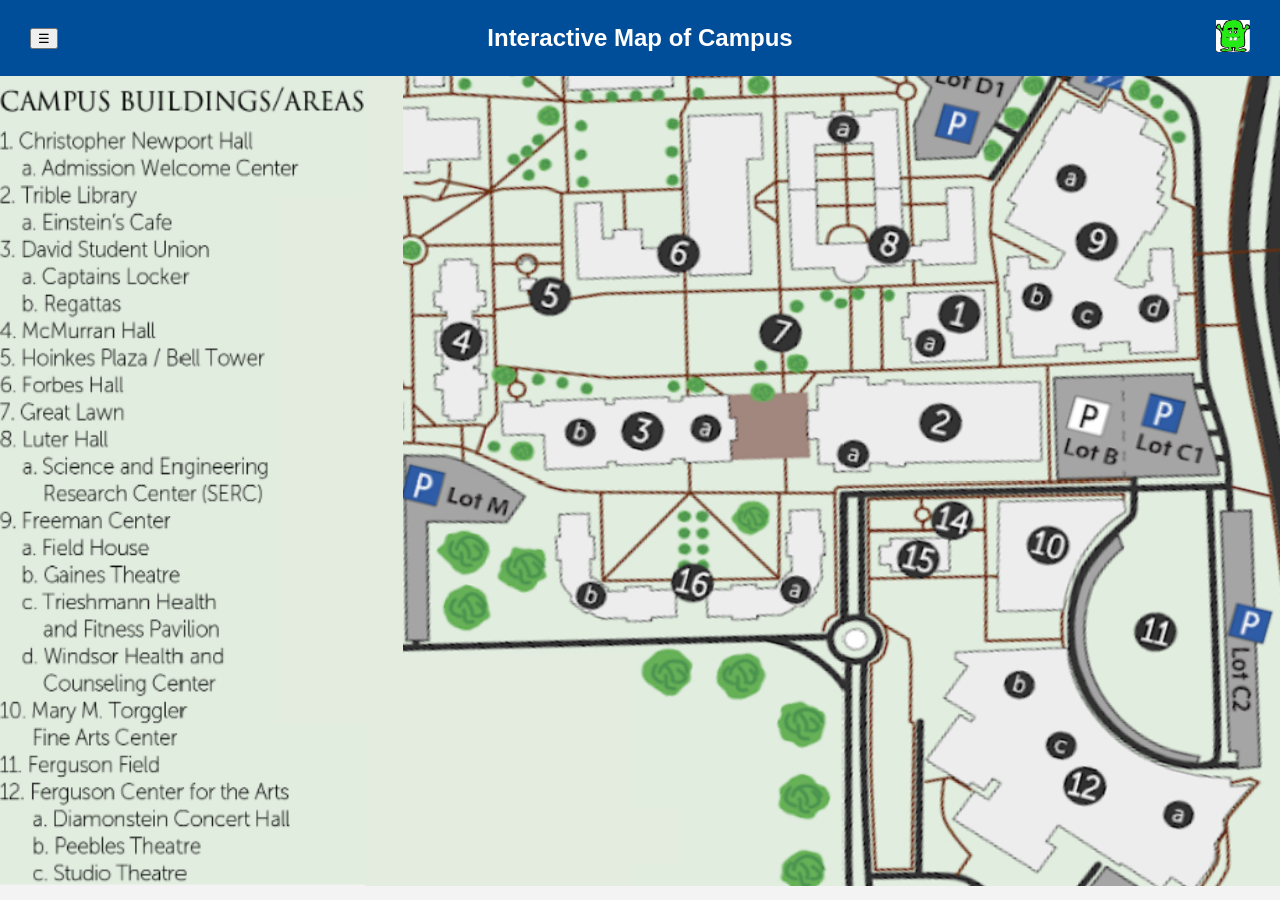
==== index.html @ 8e7b873d "updated filenames for <building>.html files" ====
<!DOCTYPE html>
<html lang="en">
<head>
    <meta charset="UTF-8">
    <meta name="viewport" content="width=device-width, initial-scale=1.0">
    <link rel="stylesheet" href="website/style.css">
    <script src="website/script.js"></script>
    <title>IMAP</title>
</head>
<body>
    <!-- NavBar-->
    <nav class="navbar">
        <h1 class="navbar-title">Interactive Map of Campus</h1>

        <ul class="navbar-links">
            <li class="dropdown">
                <a href="#"><button class="menu-btn">&#9776;</button></a>
                <ul class="dropdown-menu">
                    <li><a href="index.html">Home</a></li>
                    <li class="dropdown"><a href="#">Buildings</a>
                        <ul class="dropdown-menu">
                            <li><a href="website/Buildings/TFAC">(TFAC) Torggler Fine Arts Center</a></li>
                            <li><a href="website/Buildings/FORBES">(FORBES) Forbes</a></li>
                            <li><a href="website/Buildings/LUTR">(LUTR) Luter</a></li>
                            <li><a href="website/Buildings/MCM">(MCM) McMurran</a></li>
                            <li><a href="website/Buildings/FERG">(FERG) Ferguson</a></li>
                            <li><a href="website/Buildings/SERC">(SERC) Science and Engineering Recearch Center</a></li>
                            <li><a href="website/Buildings/TRIB">(TRIB) Trible Library</a></li>
                        </ul>
                    </li>
                    <li><a href="#">Search</a></li>
                    <li><a href="#">About</a></li>
                </ul>
            </li>
        </ul>
        <div class="navbar-logo">
            <a href="index.html">
                <img src="website/img/Wumpus.png" alt="IMAP Logo">
            </a>
        </div>
    </nav>
    <div class="MapFlex">
        <img class="MapList" src="website/img/MapList.png"></img>
        <div class="MapSpacer"></div>
        <img class="OMap" src="website/img/OMap.png"></img>
    </div>

</body>


</body>
</html>
---- website/style.css ----
/* 
NOTES:

Main Colors: 
Dark Blue : #004d99
Light Blue: #2982ff
White     : #e8e8e8
Grey      : #808080
Green     : #e4ece0

*/

body {
    margin: 0;
    /* padding: 20px; */
    font-family: Arial, sans-serif;
    background: #f3f3f3;
    overflow:hidden;
}

/* NavBar */
.navbar {
    background-color: #004d99;
    display: flex;
    align-items: center;
    justify-content: space-between;
    padding: 20px 30px;
    position: relative;
    color: white;
    width: 100%;
}

/* Logo */
.navbar-logo img {
    height: 2em;
    width: auto;
}

/* Centered title */
.navbar-title {
    position: absolute;
    left: 50%;
    transform: translateX(-50%);
    font-size: 1.5em;
    font-weight: 600;
    color: white;
    margin: 0;
}

/* NavBar Links */
.navbar-links {
    position: left;
    list-style: none;
    display: flex;
    gap: 25px;
    margin: 0;
    padding: 0;
}

.navbar-links li a {
    color: white;
    text-decoration: none;
    font-weight: 500;
    transition: color 0.3s;
}

.navbar-links li a:hover {
    background-color: #2982ff; 
    color: #004d99
}

/* Main dropdown container */
.dropdown {
    position: relative;
}

/* First-level dropdown */
.dropdown-menu {
    display: none;
    position: absolute;
    top: 100%;
    left: 0;

    background-color: #06325f;
    min-width: 200px;

    list-style: none;
    margin: 0;
    padding: 10px 0;

    z-index: 1000;
}

/* Show first-level dropdown */
.dropdown:hover > .dropdown-menu {
    display: block;
}

/* Dropdown links */
.dropdown-menu li {
    position: relative;
}

.dropdown-menu li a {
    display: block;
    padding: 10px 15px;
    color: white;
    text-decoration: none;
    white-space: nowrap;
}

/* Hover effect */
.dropdown-menu li a:hover {
    background-color: #2982ff;
    color: white;
}


/* ========================= */
/* SECOND-LEVEL DROPDOWN     */
/* ========================= */

.dropdown-menu .dropdown-menu {
    top: 0;
    left: 100%;
    background-color: #091848
}

/* Show second-level dropdown */
.dropdown-menu .dropdown:hover > .dropdown-menu {
    display: block;
}

/* index.html */

index.html {
    background-color: #e4ece0
}

.MapFlex {
    display: flex;
    justify-content: center;
    align-items: center;   
}

.OMap {
    height: 90vh;
    width:  68.5vw;
}

.MapSpacer {
    height: 90vh;
    width: 3vw;
    background-color: #e4ece0;
}

.MapList {
    height: 90vh;
    width:  28.5vw;
}

/* Stuff */

* {
    box-sizing: border-box;
}

/*
    * Main layout
    *
    * Information = roughly 20vw
    * Floorplan   = roughly 80vw
    */
.main-layout {
    display: flex;
    align-items: flex-start;
    /* gap: 20px; */
    width: 100%;
}

/*
    * Information panel
    */
.room-info {
    width: 20vw;
    min-width: 220px;

    padding: 20px;

    background: white;
    border-radius: 8px;

    box-shadow: 0 2px 8px rgba(0,0,0,0.1);

    position: sticky;
    top: 20px;
}

.room-info h2 {
    margin: 0 0 10px;
}

.room-info p {
    margin: 0;
    color: #666;
    line-height: 1.5;

    overflow-y: scroll;
}

/*
    * Floorplan area
    */
.floorplan-container {
    position: relative;
    width: 80vw;
    height: 95vh;
    max-width: calc(80vw - 20px);
    max-height: calc(95vh - 20px);
}

/*
    * Actual floorplan image
    */
.floorplan-image {
    display: block;

    width: 80vw;
    height: 95vh;
    aspect-ratio: 1/1;
    padding-right: 10vw;

    /*
        * Keeps the image square.
        *
        * Change this to "contain" if your source image
        * isn't actually square and you don't want it cropped.
        */
}

/*
    * SVG sits exactly on top of the floorplan.
    */
.room-overlay {
    position: absolute;

    top: 0;
    left: 0;

    width: 80vw;
    height: 95vh;
}

/*
    * Individual rooms
    */
.room {
    fill: rgba(0, 120, 255, 0.20);
    stroke: rgba(0, 120, 255, 0.8);
    stroke-width: 2;

    cursor: pointer;

    transition:
        fill 0.15s ease,
        stroke 0.15s ease;
}

.room:hover {
    fill: rgba(0, 120, 255, 0.45);
    stroke: #0066cc;
}

.room.selected {
    fill: rgba(255, 170, 0, 0.50);
    stroke: #ff9900;
    stroke-width: 3;
}

/* TABLET / PHONE */
@media (max-width: 700px) {

    body {
        padding: 10px;
        overflow-y: auto;
    }

    .main-layout {
        display: flex;
        flex-direction: column;
        gap: 10px;
        width: 100%;
    }

    /* Floor buttons come first */
    .floor-buttons {
        order: 1;
        display: flex;
        width: 100%;
        justify-content: center;
        gap: 5px;
    }

    /* Map comes second */
    .floorplan-container {
        order: 2;

        width: 100%;
        max-width: 100%;
        height: auto;

        aspect-ratio: 1 / 1;
    }

    /* Information comes last */
    .room-info {
        order: 3;

        width: 100%;
        min-width: 0;

        position: static;

        padding: 15px;
    }

    /* Make the floor buttons horizontal on phones */
    .floor_button {
        height: 45px;
        width: auto;
        flex: 1;

        writing-mode: horizontal-tb;
        text-orientation: initial;
    }

    /* Make the floorplan fit the phone width */
    .floorplan-image {
        width: 100%;
        height: auto;
        padding-right: 0;
    }

    .room-overlay {
        width: 100%;
        height: 100%;
    }
}

.floor {
    display: none;
}

.floor.active {
    display: block;
}

.floor_button {
    height: 30vh;
    width: 2vw;
    padding: 0;
    writing-mode: vertical-lr;
    text-orientation: upright;
    display: flex;
    justify-content: center;
    align-items: center;
}

        
/* Hide whichever information-panel view is inactive */
#room-info-view[hidden],
#search-info-view[hidden],
#time-options[hidden] {
    display: none !important;
}

/* Space out the search controls */
#course-search-form {
    display: flex;
    flex-direction: column;
    gap: 10px;
    margin-top: 15px;
}

#course-search-form label {
    display: block;
    margin-bottom: 5px;
    font-weight: bold;
    color: #333;
}

#course-search-form input,
#course-search-form select {
    box-sizing: border-box;
    width: 100%;
    padding: 9px;
    border: 1px solid #bbb;
    border-radius: 5px;
    font: inherit;
    background: white;
}

.search-panel-buttons {
    display: flex;
    flex-wrap: wrap;
    gap: 8px;
    margin-top: 5px;
}

.search-panel-buttons button {
    padding: 9px 12px;
    border: none;
    border-radius: 5px;
    background: #004d99;
    color: white;
    cursor: pointer;
}

.search-panel-buttons button:hover {
    background: #003366;
}

#search-results {
    margin-top: 15px;
    overflow-wrap: anywhere;
    line-height: 1.5;
}

/* Keep the panel usable if its contents become long */
.room-info {
    max-height: 92vh;
    overflow-y: auto;
}
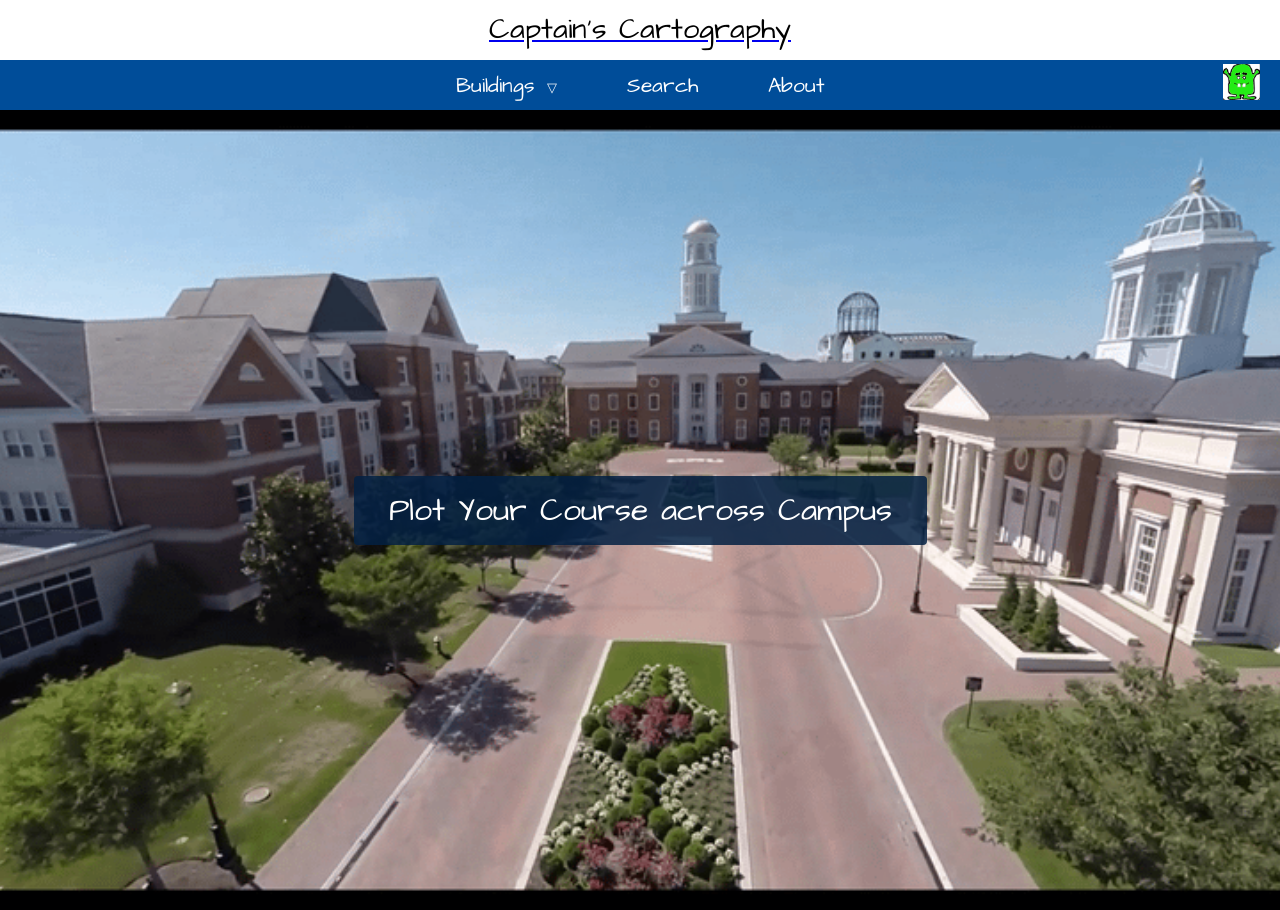
==== commit f2790c09: "new home screen & navbar" ====
--- a/index.html
+++ b/index.html
@@ -3,50 +3,58 @@
 <head>
     <meta charset="UTF-8">
     <meta name="viewport" content="width=device-width, initial-scale=1.0">
-    <link rel="stylesheet" href="website/style.css">
-    <script src="website/script.js"></script>
-    <title>IMAP</title>
+    <title>Captain's Cartography</title>
+    <!-- Google Font: Architects Daughter -->
+    <link rel="preconnect" href="https://fonts.googleapis.com">
+    <link rel="preconnect" href="https://fonts.gstatic.com" crossorigin>
+    <link href="https://fonts.googleapis.com/css2?family=Architects+Daughter&display=swap" rel="stylesheet">
+    
+    <link rel="stylesheet" href="website/style.css"> 
+    <script src="website/script.js"></script> 
 </head>
 <body>
-    <!-- NavBar-->
+
+    <!-- Header / Title -->
+    <header class="header-title">
+        <a href="/index.html"><h1>Captain's Cartography</h1></a>
+    </header>
+
+    <!-- Navigation Bar -->
     <nav class="navbar">
-        <h1 class="navbar-title">Interactive Map of Campus</h1>
-
         <ul class="navbar-links">
             <li class="dropdown">
-                <a href="#"><button class="menu-btn">&#9776;</button></a>
+                <a href="#" class="dropdown-toggle">Buildings <span class="arrow">&#9661;</span></a>
                 <ul class="dropdown-menu">
-                    <li><a href="index.html">Home</a></li>
-                    <li class="dropdown"><a href="#">Buildings</a>
-                        <ul class="dropdown-menu">
-                            <li><a href="website/Buildings/TFAC">(TFAC) Torggler Fine Arts Center</a></li>
-                            <li><a href="website/Buildings/FORBES">(FORBES) Forbes</a></li>
-                            <li><a href="website/Buildings/LUTR">(LUTR) Luter</a></li>
-                            <li><a href="website/Buildings/MCM">(MCM) McMurran</a></li>
-                            <li><a href="website/Buildings/FERG">(FERG) Ferguson</a></li>
-                            <li><a href="website/Buildings/SERC">(SERC) Science and Engineering Recearch Center</a></li>
-                            <li><a href="website/Buildings/TRIB">(TRIB) Trible Library</a></li>
-                        </ul>
-                    </li>
-                    <li><a href="#">Search</a></li>
-                    <li><a href="#">About</a></li>
+                    <li><a href="website/Buildings/TFAC/">Torggler Fine Arts Center (TFAC)</a></li>
+                    <li><a href="website/Buildings/FORBES/">Forbes</a></li>
+                    <li><a href="website/Buildings/LUTR/">Luter (LUTR)</a></li>
+                    <li><a href="website/Buildings/MCM/">McMurran (MCM)</a></li>
+                    <li><a href="website/Buildings/FERG/">Ferguson Center of the Arts (FERG)</a></li>
+                    <li><a href="website/Buildings/SERC/">Science and Research Center (SERC)</a></li>
+                    <li><a href="website/Buildings/TRIB/">Trible Library (TRIB)</a></li>
                 </ul>
             </li>
+            <li><a href="#">Search</a></li>
+            <li><a href="#">About</a></li>
         </ul>
+
+        <!-- Rightmost Logo -->
         <div class="navbar-logo">
             <a href="index.html">
-                <img src="website/img/Wumpus.png" alt="IMAP Logo">
+                <img src="website/media/Wumpus.png" alt="Logo"> <!-- Replace with correct logo image path -->
             </a>
         </div>
     </nav>
-    <div class="MapFlex">
-        <img class="MapList" src="website/img/MapList.png"></img>
-        <div class="MapSpacer"></div>
-        <img class="OMap" src="website/img/OMap.png"></img>
+
+    <!-- Hero Section -->
+    <div class="hero-container">
+        
+        <img src="website/media/campus-hero.gif" alt="Campus View" class="hero-image">
+        
+        <div class="hero-overlay-text">
+            Plot Your Course across Campus
+        </div>
     </div>
 
 </body>
-
-
-</body>
 </html>
--- a/website/style.css
+++ b/website/style.css
@@ -10,49 +10,53 @@
 
 */
 
+:root {
+    --dark-blue: #004d99;
+    --navy-blue: #032042;
+    --light-blue: #2982ff;
+    --white: #e8e8e8;
+    --font-handwriting: 'Architects Daughter', cursive, sans-serif;
+}
+
 body {
     margin: 0;
-    /* padding: 20px; */
-    font-family: Arial, sans-serif;
+    font-family: var(--font-handwriting);
     background: #f3f3f3;
-    overflow:hidden;
-}
-
-/* NavBar */
+    overflow-x: hidden;
+}
+
+/* Page Header Title */
+.header-title {
+    background-color: #ffffff;
+    text-align: center;
+    padding: 10px 0;
+}
+
+.header-title h1 {
+    margin: 0;
+    font-size: 1.8rem;
+    color: #000000;
+    font-weight: normal;
+}
+
+/* Navigation Bar */
 .navbar {
-    background-color: #004d99;
+    background-color: var(--dark-blue);
     display: flex;
     align-items: center;
-    justify-content: space-between;
-    padding: 20px 30px;
-    position: relative;
-    color: white;
-    width: 100%;
-}
-
-/* Logo */
-.navbar-logo img {
-    height: 2em;
-    width: auto;
-}
-
-/* Centered title */
-.navbar-title {
-    position: absolute;
-    left: 50%;
-    transform: translateX(-50%);
-    font-size: 1.5em;
-    font-weight: 600;
-    color: white;
-    margin: 0;
-}
-
-/* NavBar Links */
+    justify-content: center;
+    position: sticky;
+    z-index: 1000;
+    top:0;
+    padding: 0 20px;
+    height: 50px;
+}
+
+/* Left/Center Navigation Links */
 .navbar-links {
-    position: left;
     list-style: none;
     display: flex;
-    gap: 25px;
+    gap: 40px;
     margin: 0;
     padding: 0;
 }
@@ -60,106 +64,109 @@
 .navbar-links li a {
     color: white;
     text-decoration: none;
-    font-weight: 500;
-    transition: color 0.3s;
+    font-size: 1.3rem;
+    padding: 10px 15px;
+    display: inline-block;
+    transition: background-color 0.2s;
 }
 
 .navbar-links li a:hover {
-    background-color: #2982ff; 
-    color: #004d99
-}
-
-/* Main dropdown container */
+    background-color: var(--light-blue);
+}
+
+/* Dropdown Container */
 .dropdown {
     position: relative;
 }
 
-/* First-level dropdown */
+.dropdown-toggle .arrow {
+    font-size: 0.8rem;
+    margin-left: 4px;
+}
+
+/* Single-Tier Dropdown Menu */
 .dropdown-menu {
     display: none;
     position: absolute;
     top: 100%;
     left: 0;
-
-    background-color: #06325f;
-    min-width: 200px;
-
+    background-color: var(--navy-blue);
+    min-width: 180px;
     list-style: none;
     margin: 0;
-    padding: 10px 0;
-
+    padding: 0;
     z-index: 1000;
-}
-
-/* Show first-level dropdown */
-.dropdown:hover > .dropdown-menu {
+    box-shadow: 0px 4px 8px rgba(0,0,0,0.3);
+}
+
+.dropdown:hover .dropdown-menu {
     display: block;
 }
 
-/* Dropdown links */
 .dropdown-menu li {
-    position: relative;
+    width: 100%;
 }
 
 .dropdown-menu li a {
     display: block;
-    padding: 10px 15px;
+    padding: 10px 20px;
     color: white;
+    font-size: 1.1rem;
     text-decoration: none;
     white-space: nowrap;
 }
 
-/* Hover effect */
 .dropdown-menu li a:hover {
-    background-color: #2982ff;
+    background-color: var(--light-blue);
     color: white;
 }
 
-
-/* ========================= */
-/* SECOND-LEVEL DROPDOWN     */
-/* ========================= */
-
-.dropdown-menu .dropdown-menu {
+/* Rightmost Logo */
+.navbar-logo {
+    position: absolute;
+    right: 20px;
+    display: flex;
+    align-items: center;
+}
+
+.navbar-logo img {
+    height: 2.2em;
+    width: auto;
+}
+
+/* Hero Section */
+.hero-container {
+    position: relative;
+    width: 100%;
+    height: calc(100vh - 100px);
+    background-color: #a0a0a0; /* Temporary background color until image is added */
+    display: flex;
+    justify-content: center;
+    align-items: center;
+    background-size: cover;
+    background-position: center;
+}
+
+.hero-image {
+    width: 100%;
+    height: 100%;
+    object-fit: cover;
+    position: absolute;
     top: 0;
-    left: 100%;
-    background-color: #091848
-}
-
-/* Show second-level dropdown */
-.dropdown-menu .dropdown:hover > .dropdown-menu {
-    display: block;
-}
-
-/* index.html */
-
-index.html {
-    background-color: #e4ece0
-}
-
-.MapFlex {
-    display: flex;
-    justify-content: center;
-    align-items: center;   
-}
-
-.OMap {
-    height: 90vh;
-    width:  68.5vw;
-}
-
-.MapSpacer {
-    height: 90vh;
-    width: 3vw;
-    background-color: #e4ece0;
-}
-
-.MapList {
-    height: 90vh;
-    width:  28.5vw;
-}
-
-/* Stuff */
+    left: 0;
+}
+
+/* Overlay Text Banner */
+.hero-overlay-text {
+    position: relative;
+    z-index: 2;
+    background-color: rgba(3, 32, 66, 0.85);
+    color: white;
+    padding: 12px 35px;
+    font-size: 2rem;
+    border-radius: 4px;
+    text-align: center;
+}
 
 * {
     box-sizing: border-box;
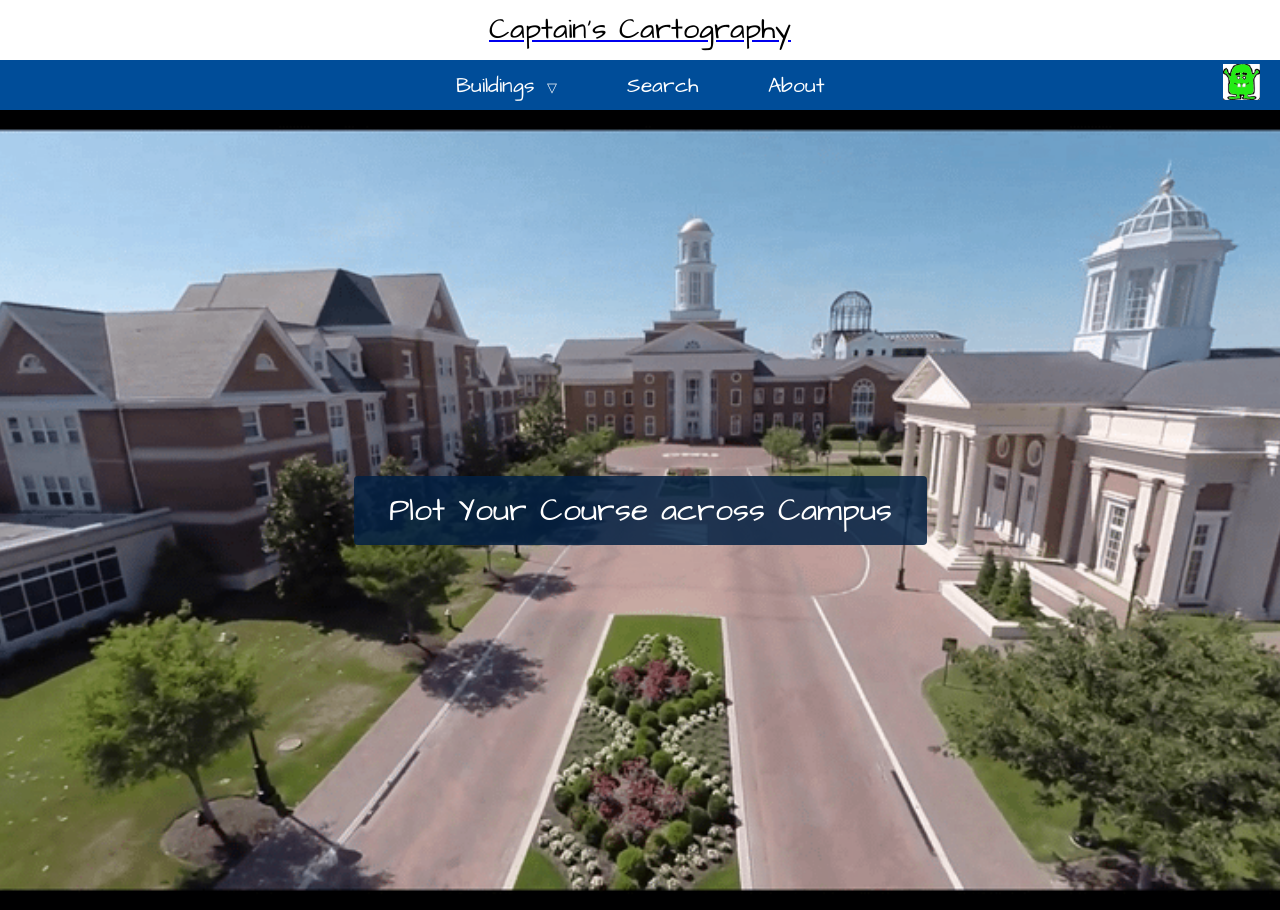
==== commit e321afdf: "navbar links fixed" ====
--- a/index.html
+++ b/index.html
@@ -25,12 +25,12 @@
             <li class="dropdown">
                 <a href="#" class="dropdown-toggle">Buildings <span class="arrow">&#9661;</span></a>
                 <ul class="dropdown-menu">
-                    <li><a href="website/Buildings/TFAC/">Torggler Fine Arts Center (TFAC)</a></li>
+                    <li><a href="website/Buildings/FERG/">Ferguson Center of the Arts (FERG)</a></li>
                     <li><a href="website/Buildings/FORBES/">Forbes</a></li>
                     <li><a href="website/Buildings/LUTR/">Luter (LUTR)</a></li>
                     <li><a href="website/Buildings/MCM/">McMurran (MCM)</a></li>
-                    <li><a href="website/Buildings/FERG/">Ferguson Center of the Arts (FERG)</a></li>
                     <li><a href="website/Buildings/SERC/">Science and Research Center (SERC)</a></li>
+                    <li><a href="website/Buildings/TFAC/">Torggler Fine Arts Center (TFAC)</a></li>
                     <li><a href="website/Buildings/TRIB/">Trible Library (TRIB)</a></li>
                 </ul>
             </li>
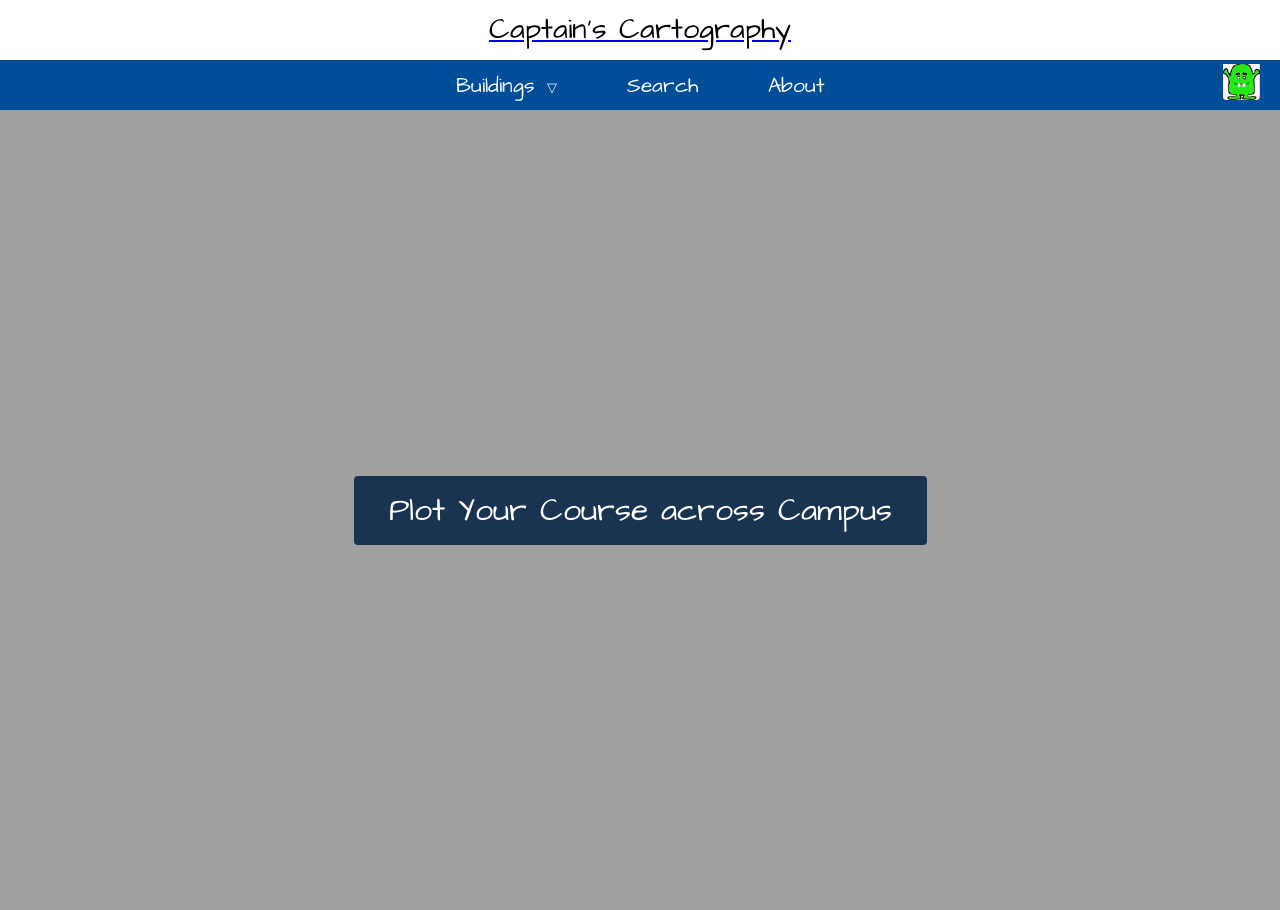
==== commit 0fabdf81: "new background video" ====
--- a/index.html
+++ b/index.html
@@ -49,12 +49,14 @@
     <!-- Hero Section -->
     <div class="hero-container">
         
-        <img src="website/media/campus-hero.gif" alt="Campus View" class="hero-image">
+        <video id="hero-video" autoplay loop muted playsinline poster="website/media/CNU_Flyaround.mp4" class="hero-image">
+            <source src="website/media/CNU_Flyaround.mp4" type="video/mp4">
+            Your browser does not support the video tag.
+        </video>
         
         <div class="hero-overlay-text">
             Plot Your Course across Campus
         </div>
     </div>
-
 </body>
 </html>
